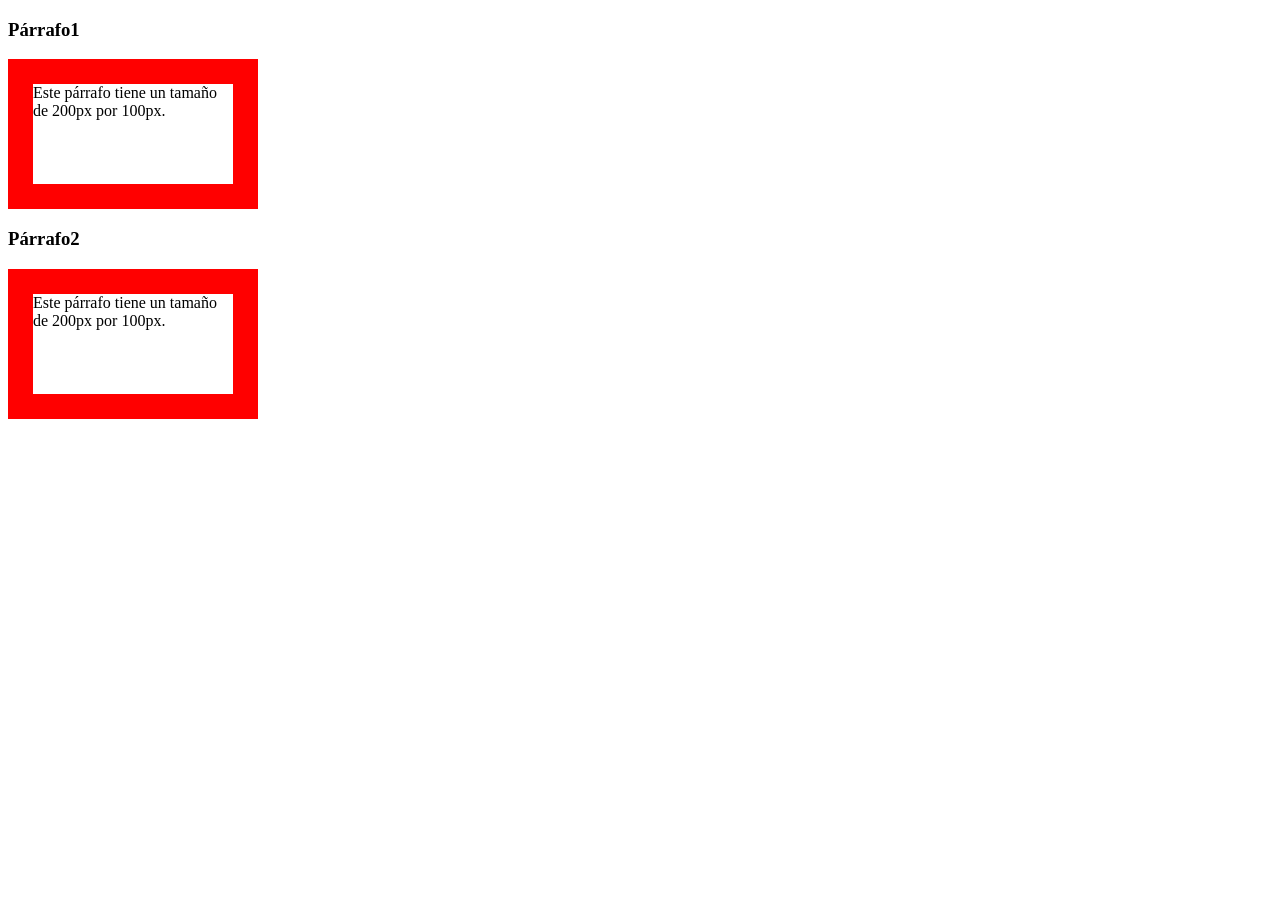
==== box-sezing/Box-sezing.html @ 92cbf883 "box" ====
<!DOCTYPE html>
<html lang="es">
<head>
	<meta charset="UTF-8">
	<meta name="viewport" content="width=device-width, initial-scale=1.0">
	
	<title>Box sezing</title>
	<style>
		 p.parrafo1 {
      width: 200px;
      height: 100px;
      box-sizing: content-box;
      border: red 25px solid;
    }
	p.parrafo2 {
      width: 200px;
      height: 100px;
      box-sizing: content-box;
      border: red 25px solid;
    }





	</style>
</head>
<body>
	<h3>Párrafo1</h3>
	<p class="parrafo1">Este párrafo tiene un tamaño de 200px por 100px.</p>
	<h3>Párrafo2</h3>
	<p class="parrafo2">Este párrafo tiene un tamaño de 200px por 100px.</p>
</body>
</html>
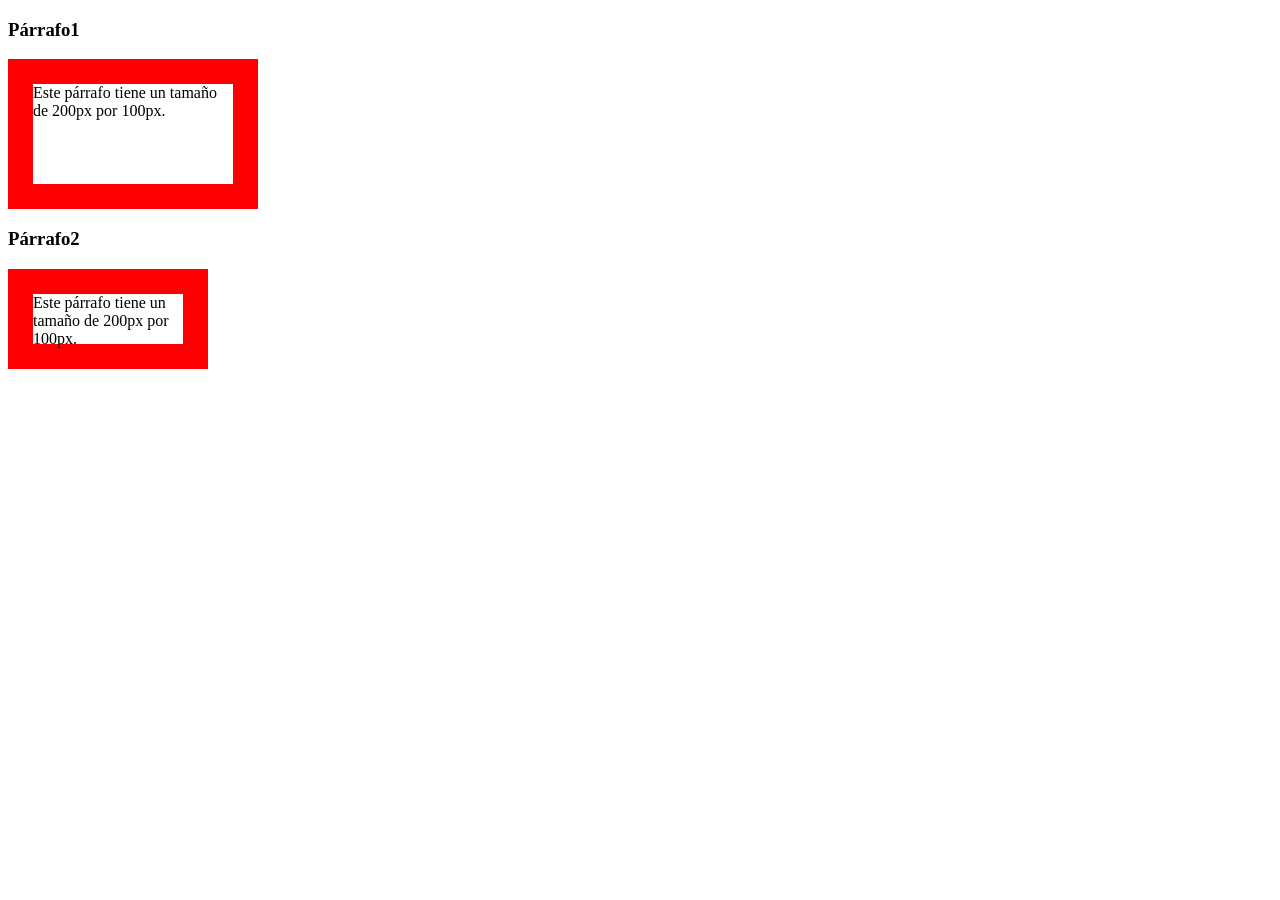
==== commit 50312079: "Ejercicio clase" ====
--- a/box-sezing/Box-sezing.html
+++ b/box-sezing/Box-sezing.html
@@ -15,7 +15,7 @@
 	p.parrafo2 {
       width: 200px;
       height: 100px;
-      box-sizing: content-box;
+      box-sizing: border-box;
       border: red 25px solid;
     }
 
